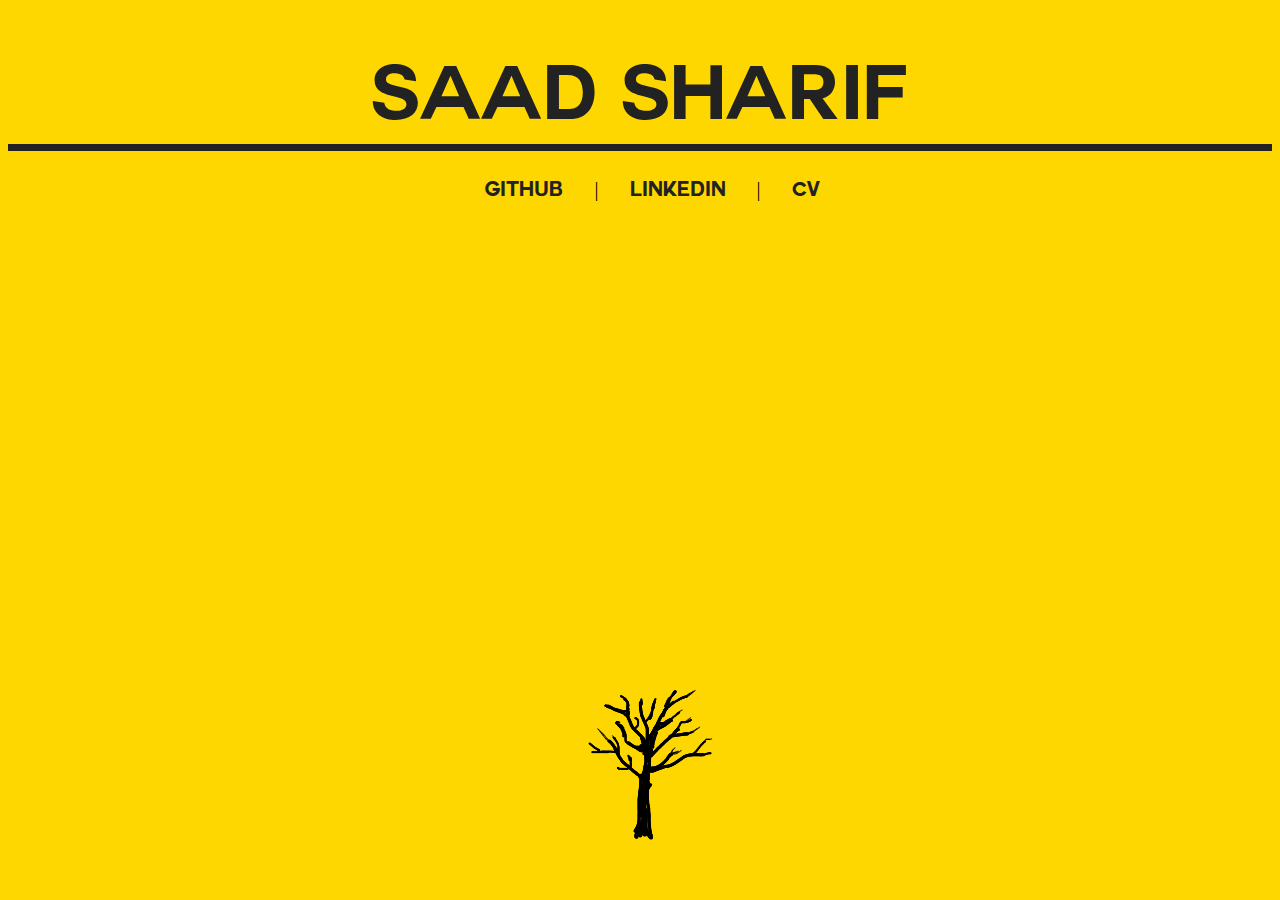
==== index.html @ 80c164c0 "added icons" ====
<!DOCTYPE html>
<html>
    <head>
        <meta charset="utf-8" />
        <meta http-equiv="X-UA-Compatible" content="IE=edge">
        <title>Saad Sharif</title>
        <meta name="viewport" content="width=device-width, initial-scale=1">
        <link rel="stylesheet" type="text/css" media="screen" href="css/main.css" />
        <script src="../main.js"></script>
        <link rel="icon" href="images/tree.png" />
        <link rel="stylesheet" href="https://use.fontawesome.com/releases/v5.6.1/css/all.css" integrity="sha384-gfdkjb5BdAXd+lj+gudLWI+BXq4IuLW5IT+brZEZsLFm++aCMlF1V92rMkPaX4PP" crossorigin="anonymous">
    </head>

    <body id="main">
        <div id = "heading" class="select">Saad Sharif</div>
        
        <div>
            <hr>
        </div>
        <nav id = "links">
            <span class="select" id="navSpace" />
            <i class="fab fa-github"></i>
            <a id="link" class="select" href="https://github.com/saadsharif">GitHub</a>
            <span class="select" id="navSpace" />
            |
            <span class="select" id="navSpace" />
            <i class="select fab fa-linkedin-in"></i>
            <a id="link" class="select" href="https://linkedin.com/sadboi">LinkedIn</a>
            <span class="select" id="navSpace" />
            |
            <span class="select" id="navSpace" />
            <i class="fas fa-file-alt"></i>
            <a id="link" class="select" href="fxck.html">CV</a>
        </nav>
        <footer class="select">
            <img src="images/tree.png" alt="tree">
        </footer>
    </body>
</html>
---- css/main.css ----
@font-face{
    font-family:couture;
    src: url(../font/couture/couture-bld.otf);
}

body{
    background-color: #ffd700;
    font-family: couture;
    text-align: center;
}
#heading{
    position: relative;
    top: 50px;
    background-color: #ffd700;
    text-align: center;
    font-size: 75px;
    color: #222222;
}
hr{
    position: relative;
    top: 30px;
    display: block;
    height: 1px;
    border: 0;
    border-top: 7px solid #222222;
    margin: 1em 0;
    padding: 0;
}

#links{
    position: relative;
    top: 40px;
    font-size: 20px;
}

#navSpace{
    padding-left: 25px;
}
a:link{
    color: #222222;
    text-align: center;
    text-decoration: none;
}
a:visited{
    color: #222222;
    text-decoration: none;
}
a:hover{
    text-decoration: underline;
}
.select::selection {
    background-color: #222222; /* WebKit/Blink Browsers */
    color: #ffd700;
}

footer{
    width:100%;
    position: absolute;
    bottom:40px;
}
#treeImg{
    max-width:15%;
    max-height:15%;
    display: block;
    margin-left: auto;
    margin-right: auto;
    width: 50%;

    position: relative;
    display: block;
    
}
#inverse{
    background-color: #222222;
    color: #ffd700;
    font-family: couture;
    text-align: center;
    font-size: 100px;
}
#treeImgInv{
    max-width:15%;
    max-height:15%;
    display: block;
    margin-left: auto;
    margin-right: auto;
    width: 50%;

    position: relative;
    display: block;
    
}
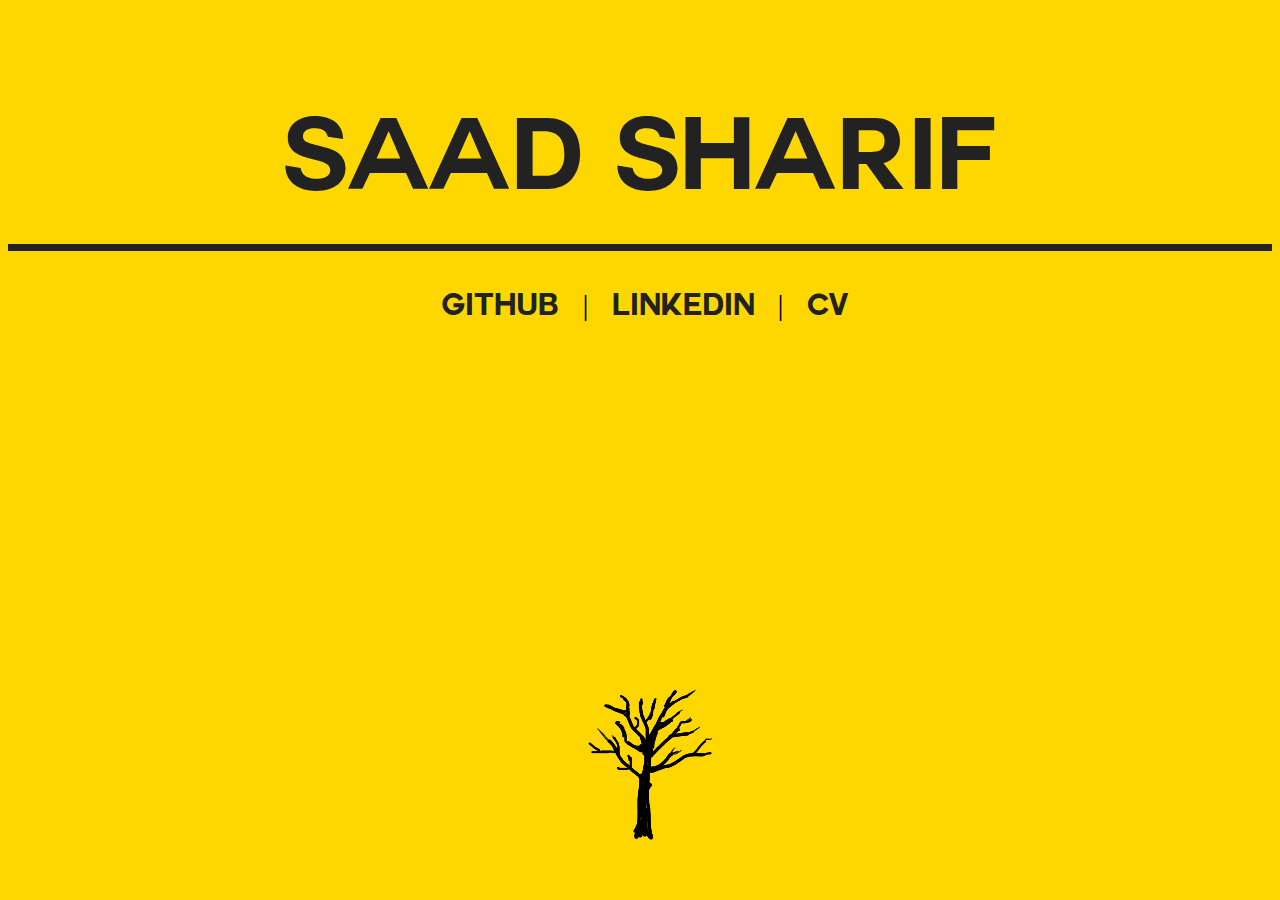
==== commit 82dfa93c: "highlight on hover, addded icons" ====
--- a/index.html
+++ b/index.html
@@ -19,18 +19,15 @@
         </div>
         <nav id = "links">
             <span class="select" id="navSpace" />
-            <i class="fab fa-github"></i>
-            <a id="link" class="select" href="https://github.com/saadsharif">GitHub</a>
+            <a id="link" class="select" href="https://github.com/saadsharif"><i class="fab fa-github"></i>  GitHub</a>
             <span class="select" id="navSpace" />
             |
             <span class="select" id="navSpace" />
-            <i class="select fab fa-linkedin-in"></i>
-            <a id="link" class="select" href="https://linkedin.com/sadboi">LinkedIn</a>
+            <a id="link" class="select" href="https://www.linkedin.com/in/saad-sharif-1a3b05174/"><i class="select fab fa-linkedin-in"></i>  LinkedIn</a>
             <span class="select" id="navSpace" />
             |
             <span class="select" id="navSpace" />
-            <i class="fas fa-file-alt"></i>
-            <a id="link" class="select" href="fxck.html">CV</a>
+            <a id="link" class="select" href="fxck.html"><i class="fas fa-file-alt"></i>  CV</a>
         </nav>
         <footer class="select">
             <img src="images/tree.png" alt="tree">
--- a/css/main.css
+++ b/css/main.css
@@ -10,15 +10,15 @@
 }
 #heading{
     position: relative;
-    top: 50px;
+    top: 100px;
     background-color: #ffd700;
     text-align: center;
-    font-size: 75px;
+    font-size: 100px;
     color: #222222;
 }
 hr{
     position: relative;
-    top: 30px;
+    top: 100px;
     display: block;
     height: 1px;
     border: 0;
@@ -29,13 +29,18 @@
 
 #links{
     position: relative;
-    top: 40px;
-    font-size: 20px;
+    top: 120px;
+    font-size: 30px;
 }
 
 #navSpace{
-    padding-left: 25px;
+    padding-left: 10px;
 }
+
+a {
+    padding: 4px; 
+}
+
 a:link{
     color: #222222;
     text-align: center;
@@ -46,21 +51,26 @@
     text-decoration: none;
 }
 a:hover{
-    text-decoration: underline;
+    text-decoration: none;
+    color: #ffd700;
+    background-color: #222222;
 }
 .select::selection {
-    background-color: #222222; /* WebKit/Blink Browsers */
+    background-color: #222222;
     color: #ffd700;
 }
-
+.selectInv::selection{
+    background-color: #ffd700;
+    color: #222222;
+}
 footer{
     width:100%;
     position: absolute;
     bottom:40px;
 }
 #treeImg{
-    max-width:15%;
-    max-height:15%;
+    max-width:10%;
+    max-height:10%;
     display: block;
     margin-left: auto;
     margin-right: auto;
@@ -78,8 +88,8 @@
     font-size: 100px;
 }
 #treeImgInv{
-    max-width:15%;
-    max-height:15%;
+    max-width:10%;
+    max-height:10%;
     display: block;
     margin-left: auto;
     margin-right: auto;
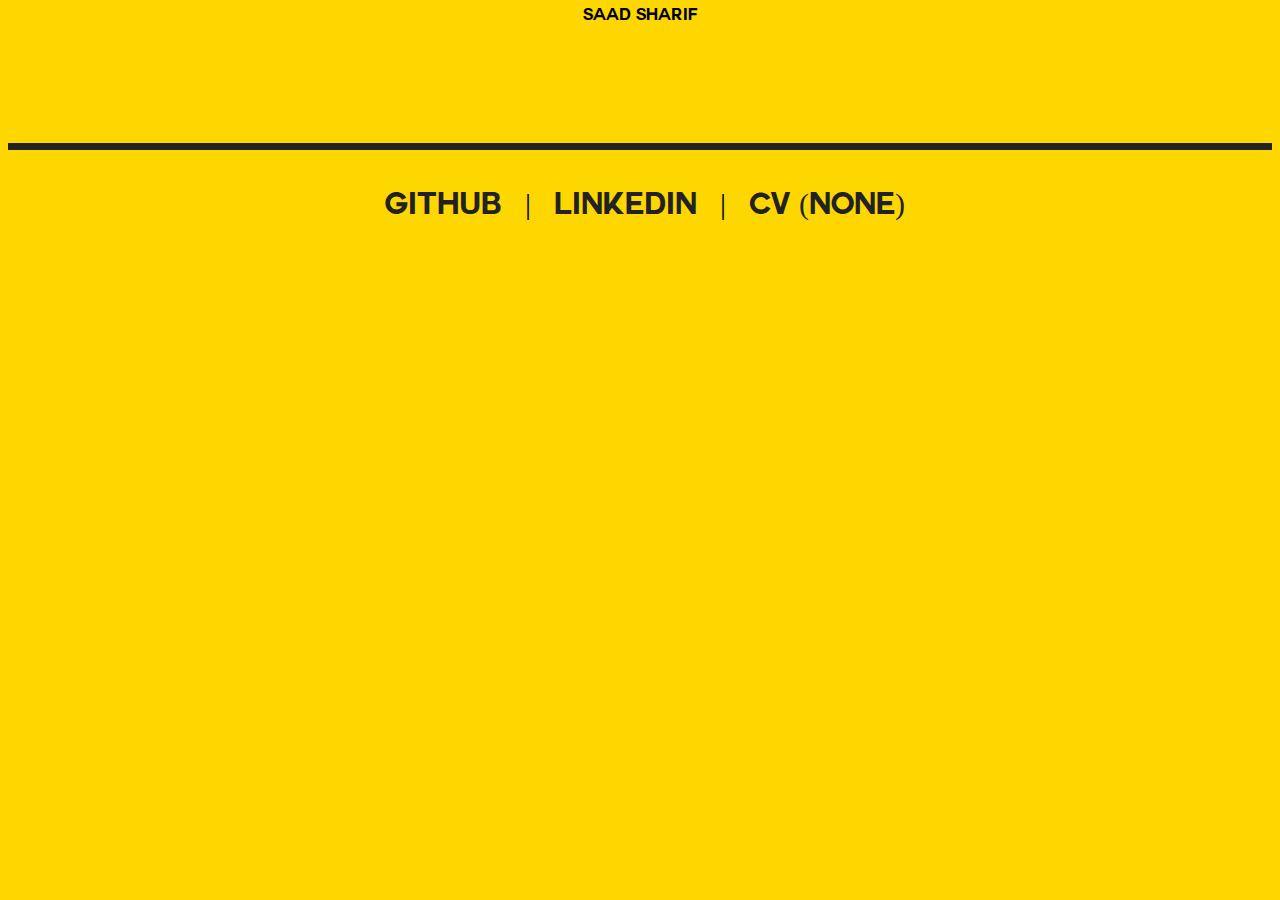
==== commit d8ba1bfa: "dark knight dummo unfinished tree" ====
--- a/index.html
+++ b/index.html
@@ -6,31 +6,42 @@
         <title>Saad Sharif</title>
         <meta name="viewport" content="width=device-width, initial-scale=1">
         <link rel="stylesheet" type="text/css" media="screen" href="css/main.css" />
-        <script src="../main.js"></script>
+        <script src="main.js"></script>
         <link rel="icon" href="images/tree.png" />
         <link rel="stylesheet" href="https://use.fontawesome.com/releases/v5.6.1/css/all.css" integrity="sha384-gfdkjb5BdAXd+lj+gudLWI+BXq4IuLW5IT+brZEZsLFm++aCMlF1V92rMkPaX4PP" crossorigin="anonymous">
     </head>
 
     <body id="main">
-        <div id = "heading" class="select">Saad Sharif</div>
+        <div class= "colourBut">
+            <span onclick = "colourSwitch(1)" class = "circle"/>
+        </div>
+
+        <!-- <p id = "demo" onload = "typeWriter()">
+                Saad
+        </p> -->
         
+        <div class = "heading" id = "select">
+            Saad Sharif
+            <span class = "ball"/>
+        </div>
+            
         <div>
             <hr>
         </div>
         <nav id = "links">
             <span class="select" id="navSpace" />
-            <a id="link" class="select" href="https://github.com/saadsharif"><i class="fab fa-github"></i>  GitHub</a>
+            <a id="navlink" class="select" href="https://github.com/saadsharif"><i class="fab fa-github"></i>  GitHub</a>
             <span class="select" id="navSpace" />
             |
             <span class="select" id="navSpace" />
-            <a id="link" class="select" href="https://www.linkedin.com/in/saad-sharif-1a3b05174/"><i class="select fab fa-linkedin-in"></i>  LinkedIn</a>
+            <a id="navlink" class="select" href="https://www.linkedin.com/in/saad-sharif-1a3b05174/"><i class="select fab fa-linkedin-in"></i>  LinkedIn</a>
             <span class="select" id="navSpace" />
             |
             <span class="select" id="navSpace" />
-            <a id="link" class="select" href="fxck.html"><i class="fas fa-file-alt"></i>  CV</a>
+            <a id="navlink" class="select" href="fxck.html"><i class="fas fa-file-alt"></i>  CV (none)</a>
         </nav>
         <footer class="select">
-            <img src="images/tree.png" alt="tree">
+            <img class = "tree" onclick="killbill()" src="images/treeInv.png" />
         </footer>
     </body>
 </html>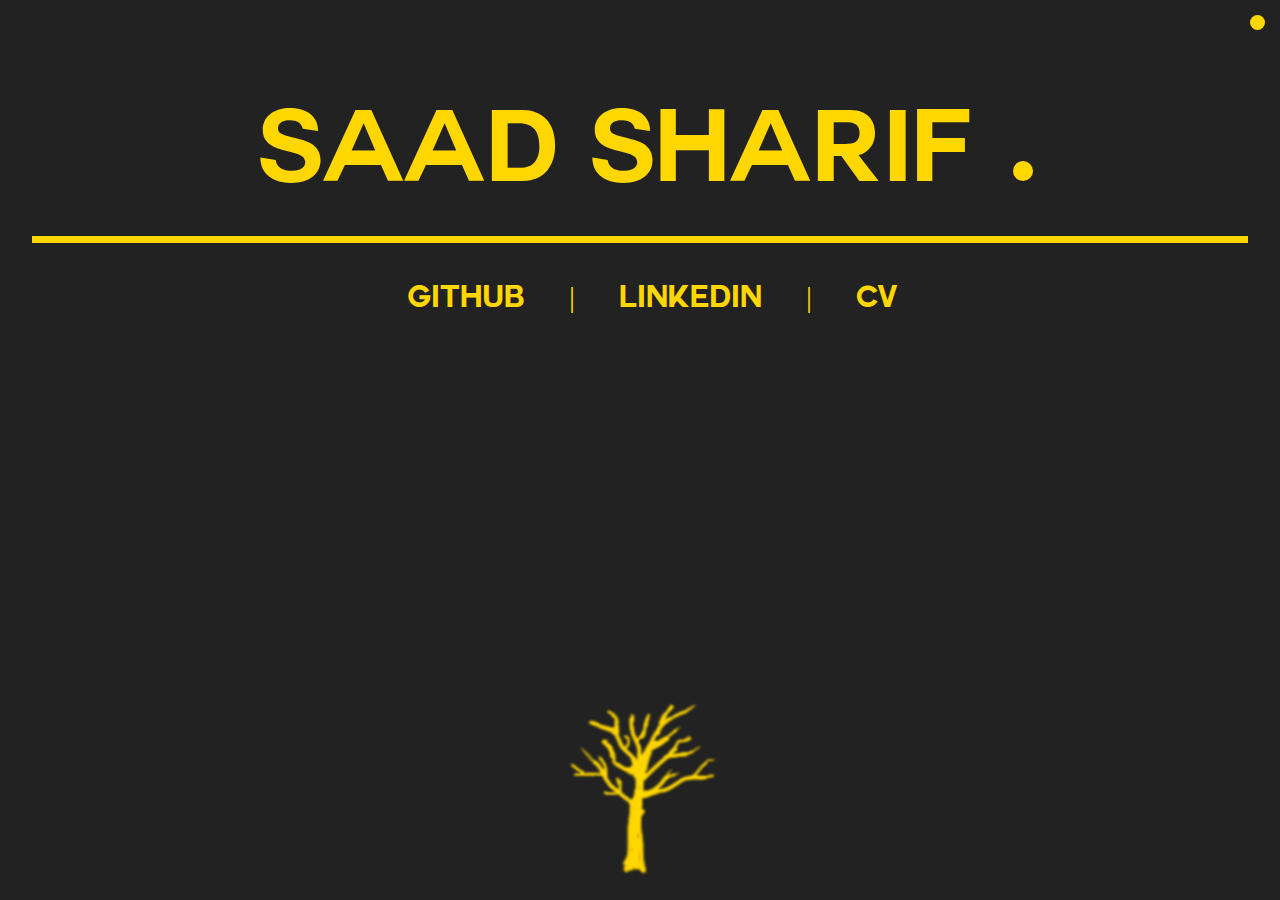
==== commit a5db1740: "lilo and switch" ====
--- a/index.html
+++ b/index.html
@@ -5,19 +5,19 @@
         <meta http-equiv="X-UA-Compatible" content="IE=edge">
         <title>Saad Sharif</title>
         <meta name="viewport" content="width=device-width, initial-scale=1">
-        <link rel="stylesheet" type="text/css" media="screen" href="css/main.css" />
+        <link id="toggleStyle" rel="stylesheet" type="text/css" media="screen" href="css/main.css" />
         <script src="main.js"></script>
         <link rel="icon" href="images/tree.png" />
         <link rel="stylesheet" href="https://use.fontawesome.com/releases/v5.6.1/css/all.css" integrity="sha384-gfdkjb5BdAXd+lj+gudLWI+BXq4IuLW5IT+brZEZsLFm++aCMlF1V92rMkPaX4PP" crossorigin="anonymous">
     </head>
 
-    <body id="main">
-        <div class= "colourBut">
-            <span onclick = "colourSwitch(1)" class = "circle"/>
+    <body id = "main" class = "body" >
+        <div class= "colourBut" onclick = "colourSwitch()">
+            <span id = "colourbutton" class = "circle"/>
         </div>
 
         <!-- <p id = "demo" onload = "typeWriter()">
-                Saad
+                i am not Sad
         </p> -->
         
         <div class = "heading" id = "select">
@@ -26,22 +26,24 @@
         </div>
             
         <div>
-            <hr>
+            <hr class="hr" id="hr">
         </div>
         <nav id = "links">
             <span class="select" id="navSpace" />
-            <a id="navlink" class="select" href="https://github.com/saadsharif"><i class="fab fa-github"></i>  GitHub</a>
+            <a id="navlink" class="select" href="https://github.com/saadsharif"><i class="fab fa-github"></i>    GitHub</a>
             <span class="select" id="navSpace" />
             |
             <span class="select" id="navSpace" />
-            <a id="navlink" class="select" href="https://www.linkedin.com/in/saad-sharif-1a3b05174/"><i class="select fab fa-linkedin-in"></i>  LinkedIn</a>
+            <a id="navlink" class="select" href="https://www.linkedin.com/in/saad-sharif-1a3b05174/"><i class="select fab fa-linkedin-in"></i>    LinkedIn</a>
             <span class="select" id="navSpace" />
             |
             <span class="select" id="navSpace" />
-            <a id="navlink" class="select" href="fxck.html"><i class="fas fa-file-alt"></i>  CV (none)</a>
+            <a id="navlink" class="select" href="fxck.html"><i class="fas fa-file-alt"></i>    CV</a>
         </nav>
-        <footer class="select">
-            <img class = "tree" onclick="killbill()" src="images/treeInv.png" />
+        <footer class="select footer">
+            <!-- <img class = "tree change" id =  "yellowtree" onclick="killbill()" src="images/treeInv.png" />
+            <img class = "tree change" id =  "blacktree" onclick="killbill()" src="images/tree.png"> -->
+            <img id = "YEET" class = "tree" height = "200px" width = "200px"  src="images/treeInv.png">
         </footer>
     </body>
 </html>--- a/css/main.css
+++ b/css/main.css
@@ -4,27 +4,85 @@
 }
 
 body{
-    background-color: #ffd700;
+    
     font-family: couture;
     text-align: center;
-}
-#heading{
+    margin: 0;
+}
+
+
+.body{
+    background-color: #222222;
+    color: #ffd700
+}
+
+.heading{
     position: relative;
     top: 100px;
-    background-color: #ffd700;
+    /* background-color: #ffd700; */
     text-align: center;
     font-size: 100px;
-    color: #222222;
-}
-hr{
+    color: #ffd700;
+    padding: 0px;
+}
+.heading::selection{
+    background-color: #ffd700;
+    color: #222222;
+}
+.hr{
     position: relative;
     top: 100px;
     display: block;
     height: 1px;
     border: 0;
-    border-top: 7px solid #222222;
+    border-top: 7px solid #ffd700;
     margin: 1em 0;
-    padding: 0;
+    width: 95%;
+    margin-left: auto;
+    margin-right: auto;
+}
+ .circle{
+    position: absolute;
+    right: 5px;
+    top: 5px;
+
+    height: 15px;
+    width: 15px;
+    background-color: #ffd700;
+    border-radius: 50%;
+    display: inline-block;
+    transition: scale 0.5s cubic-bezier(0, 0, 0.3, 1);
+ }
+ 
+ .circle:hover{
+    transform: scale(1.1);
+ }
+
+.ball{
+    position: relative;
+    left: 10px;
+    height: 20px;
+    width: 20px;
+    background-color: #ffd700;
+    border-radius: 50%;
+    display: inline-block;
+
+    animation-name: bounce;
+    animation-duration: 0.575s;
+    animation-direction: alternate;
+    animation-timing-function: cubic-bezier(.6, 0.01, 0.01, .6);
+    animation-iteration-count: infinite;
+
+ }
+ 
+ .ball:hover{
+    transform: scale(1.2);
+
+}
+
+@keyframes bounce{
+    to {transform: translate3d(0, 0, 0); }
+    from {transform: translate3d(0, -80px, 0); }
 }
 
 #links{
@@ -34,40 +92,87 @@
 }
 
 #navSpace{
-    padding-left: 10px;
-}
-
-a {
-    padding: 4px; 
-}
-
-a:link{
-    color: #222222;
-    text-align: center;
-    text-decoration: none;
-}
-a:visited{
-    color: #222222;
-    text-decoration: none;
-}
-a:hover{
-    text-decoration: none;
-    color: #ffd700;
-    background-color: #222222;
+    padding-left: 25px;
+}
+.colourBut{
+    position: absolute;
+    right: 10px;
+    top: 10px;
+}
+.colourSwitch{
+    background-color: #222222;
+    color: #ffd700;
+    outline: 0px;
+}
+
+.colourSwitch:hover{
+    margin-right: 0;
+    background-color: #222222;
+    color: #ffd700;
+    text-decoration: underline;
+}
+#navlink{
+    padding: 10px;
+    padding-top: 10px;
+
+}
+.tree{
+    transition: filter 0.5s cubic-bezier(0, 0, 0.3, 1);
+    transition: transform 0.12s cubic-bezier(0, 0, 0.3, 1);
+    will-change: filter;
+    will-change: transform;
+    filter: blur(1px);
+}
+
+.tree:focus{
+    outline: 0;
+}
+.tree:hover{
+    filter: blur(0px);
+    /* background-color: #ffd700; */
+    /* color-interpolation-filters: ;
+    border-radius: 45%;
+    padding: 0px; */
+    transform: scale(1.05, 1.05);
+}
+.tree:visited{
+    outline-color: #ffd700;
+}
+
+#navlink:link{
+    color: #ffd700;
+    text-align: center;
+    text-decoration: none;
+}
+#navlink:visited{
+    color: #ffd700;
+    text-decoration: none;
+}
+#navlink:hover{
+    text-decoration: none;
+    color: #222222;
+    background-color: #ffd700;
 }
 .select::selection {
-    background-color: #222222;
-    color: #ffd700;
-}
-.selectInv::selection{
-    background-color: #ffd700;
-    color: #222222;
-}
-footer{
+    background-color: #ffd700;
+    color: #222222;
+}
+#inverse::selection{
+    background-color: #222222;
+    color: #ffd700;
+}
+.footer{
     width:100%;
     position: absolute;
-    bottom:40px;
-}
+    bottom: 5px;
+    
+    
+}
+/* div + div {
+    margin-top: 50vh;
+} */
+
+
 #treeImg{
     max-width:10%;
     max-height:10%;
@@ -84,7 +189,8 @@
     background-color: #222222;
     color: #ffd700;
     font-family: couture;
-    text-align: center;
+    margin-left: auto;
+    margin-right: auto;
     font-size: 100px;
 }
 #treeImgInv{
@@ -100,4 +206,63 @@
     
 }
 
-
+.home{
+    position: relative;
+    top: 10px;
+    margin-left: auto;
+    margin-right: auto;
+    font-size: 30px;
+
+    padding: 0px;
+    text-decoration: none;
+    color: #ffd700;
+    
+}
+
+.home:hover{
+    transform: scale(1.5);
+    cursor: pointer;
+}
+
+.home::selection{
+    background-color: #ffd700;
+    color: #222222;
+}
+
+.inProgress::selection{
+    background-color: #ffd700;
+    color: #222222;
+}
+
+.inProgress{
+    font-size: 175px;
+    position: relative;
+    top: 40vh;
+}
+
+#insp{
+    position: relative;
+    top: 500px; 
+}
+
+#navlinkB{
+    position: relative;
+    margin-left: 10px;
+    font-size: 30px;
+    padding: 4px;
+}
+
+#navlinkB:link{
+    color: #ffd700;
+    text-align: center;
+    text-decoration: none;
+}
+#navlinkB:visited{
+    color: #ffd700;
+    text-decoration: none;
+}
+#navlinkB:hover{
+    text-decoration: none;
+    color: #222222;
+    background-color: #ffd700;
+}
